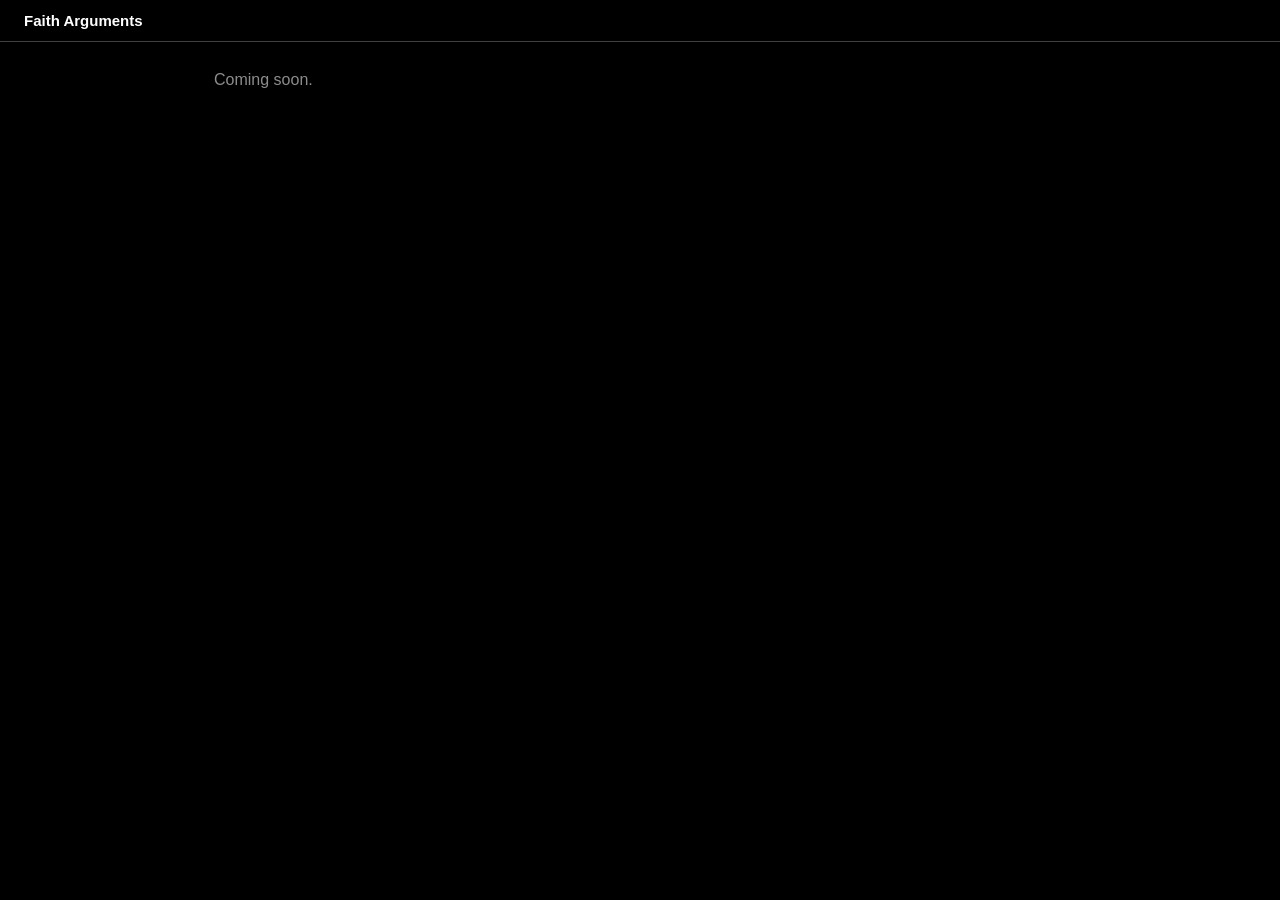
==== topic.html @ 86bb7782 "Scaffold faith-arguments site: theme, launch config, page shells Co-Authored-By: Claude Haiku 4.5 <n" ====
<!DOCTYPE html>
<html lang="en">
<head>
  <meta charset="UTF-8" />
  <meta name="viewport" content="width=device-width, initial-scale=1" />
  <title>Faith Arguments</title>
  <link rel="stylesheet" href="css/style.css" />
</head>
<body>
  <header class="site-header">
    <a class="site-title" href="index.html">Faith Arguments</a>
    <nav id="site-nav" class="site-nav"></nav>
  </header>
  <main>
    <p class="summary">Coming soon.</p>
  </main>
</body>
</html>
---- css/style.css ----
:root {
  --bg-page: #000000;
  --text-primary: #ffffff;
  --text-secondary: rgba(255, 255, 255, 0.55);
  --text-muted: rgba(255, 255, 255, 0.35);
  --border: rgba(255, 255, 255, 0.25);
  --border-strong: #ffffff;
  --surface-1: rgba(255, 255, 255, 0.04);
  --surface-1-hover: rgba(255, 255, 255, 0.1);
  --surface-2: #111111;
  --radius: 8px;
}

* { box-sizing: border-box; }

html, body {
  margin: 0;
  padding: 0;
  background: var(--bg-page);
  color: var(--text-primary);
  font-family: -apple-system, BlinkMacSystemFont, "Segoe UI", Roboto, sans-serif;
}

a { color: inherit; text-decoration: none; }

.site-header {
  display: flex;
  align-items: center;
  justify-content: space-between;
  padding: 12px 24px;
  border-bottom: 0.5px solid var(--border);
  position: relative;
  flex-wrap: wrap;
  gap: 12px;
}

.site-title {
  font-size: 15px;
  font-weight: 600;
}

.site-nav {
  display: flex;
  align-items: center;
  gap: 18px;
  font-size: 13px;
  color: var(--text-secondary);
  flex-wrap: wrap;
}

.site-nav .nav-link { display: flex; align-items: center; gap: 4px; }
.site-nav .nav-link.active { color: var(--text-primary); }
.nav-check { color: var(--text-secondary); font-size: 11px; }

main { max-width: 900px; margin: 0 auto; padding: 24px; }

h1 { margin: 0 0 8px; font-size: 22px; font-weight: 600; }
.eyebrow { font-size: 12px; color: var(--text-muted); margin: 0 0 4px; }
.summary { color: var(--text-secondary); line-height: 1.7; margin: 0 0 24px; }
.section-label { font-weight: 500; font-size: 15px; margin: 24px 0 8px; }

.kebab-btn {
  background: transparent;
  border: none;
  cursor: pointer;
  padding: 6px;
  display: flex;
  flex-direction: column;
  align-items: center;
  gap: 3px;
}
.kebab-dot { width: 3px; height: 3px; border-radius: 50%; background: var(--text-primary); display: block; }

.kebab-menu {
  position: absolute;
  top: 46px;
  right: 24px;
  background: var(--surface-2);
  border: 0.5px solid var(--border);
  border-radius: var(--radius);
  padding: 4px;
  min-width: 140px;
  z-index: 5;
  display: none;
}
.kebab-menu.open { display: block; }
.kebab-menu button {
  width: 100%;
  display: flex;
  align-items: center;
  justify-content: space-between;
  background: transparent;
  border: none;
  color: var(--text-primary);
  font-size: 13px;
  padding: 8px 10px;
  text-align: left;
  border-radius: 6px;
  cursor: pointer;
}
.kebab-menu button:hover { background: var(--surface-1-hover); }
.kebab-menu .check { visibility: hidden; }
.kebab-menu .check.visible { visibility: visible; }

.topic-web { position: relative; height: 380px; }
.topic-web svg { position: absolute; inset: 0; width: 100%; height: 100%; }
.web-line { stroke: var(--border); stroke-width: 1; transition: stroke 0.15s ease, stroke-width 0.15s ease; }
.web-line.hovered { stroke: var(--border-strong); stroke-width: 1.5; }

.web-hub {
  position: absolute;
  left: 50%;
  top: 52%;
  transform: translate(-50%, -50%);
  width: 76px;
  height: 76px;
  border-radius: 50%;
  border: 1px solid var(--border);
  background: var(--surface-1);
  display: flex;
  align-items: center;
  justify-content: center;
  text-align: center;
}
.web-hub span { font-size: 11px; color: var(--text-secondary); padding: 0 6px; }

.topic-node { position: absolute; transform: translate(-50%, -50%); text-align: center; cursor: pointer; display: block; }
.node-circle {
  position: relative;
  overflow: hidden;
  width: 92px;
  height: 92px;
  border-radius: 50%;
  border: 1px solid var(--border);
  background: var(--surface-1);
  display: flex;
  align-items: center;
  justify-content: center;
  transition: transform 0.18s ease, border-color 0.18s ease, background 0.18s ease;
}
.topic-node:hover .node-circle {
  transform: scale(1.15);
  border-color: var(--border-strong);
  background: var(--surface-1-hover);
}
.node-label { position: relative; z-index: 1; font-size: 13px; font-weight: 500; padding: 0 8px; }

.star-dot { position: absolute; border-radius: 50%; background: #ffffff; }
.star-sparkle {
  position: absolute;
  background: #ffffff;
  clip-path: polygon(50% 0%, 61% 35%, 100% 50%, 61% 65%, 50% 100%, 39% 65%, 0% 50%, 39% 35%);
}

.web-ghost {
  position: absolute;
  transform: translate(-50%, -50%);
  width: 48px;
  height: 48px;
  border-radius: 50%;
  border: 1px dashed var(--border);
  display: flex;
  align-items: center;
  justify-content: center;
  color: var(--text-muted);
  font-size: 16px;
}

.topic-grid {
  display: grid;
  grid-template-columns: repeat(auto-fit, minmax(110px, 1fr));
  gap: 24px;
  padding: 24px 0;
  justify-items: center;
}

.argument-conclusion { background: var(--surface-1); border-radius: var(--radius); padding: 12px 16px; margin-bottom: 16px; }
.argument-conclusion .label { font-size: 12px; color: var(--text-secondary); margin: 0 0 2px; }
.argument-conclusion .value { font-weight: 500; font-size: 15px; margin: 0; }

.premise, .objection { border: 0.5px solid var(--border); border-radius: var(--radius); margin-bottom: 8px; overflow: hidden; }
.premise-head, .objection-head {
  width: 100%;
  display: flex;
  align-items: center;
  justify-content: space-between;
  padding: 12px 16px;
  background: transparent;
  border: none;
  color: var(--text-primary);
  text-align: left;
  font-size: 14px;
  cursor: pointer;
}
.premise-head { font-weight: 500; }
.chevron { flex-shrink: 0; transition: transform 0.15s ease; font-size: 12px; color: var(--text-secondary); }
.premise[data-open="true"] .chevron, .objection[data-open="true"] .chevron { transform: rotate(180deg); }
.premise-body, .objection-body { display: none; padding: 0 16px 14px; font-size: 14px; color: var(--text-secondary); line-height: 1.7; }
.premise[data-open="true"] .premise-body, .objection[data-open="true"] .objection-body { display: block; }
.premise-children { margin-top: 10px; padding-left: 16px; border-left: 0.5px solid var(--border); }

.not-found { text-align: center; padding: 60px 0; color: var(--text-secondary); }
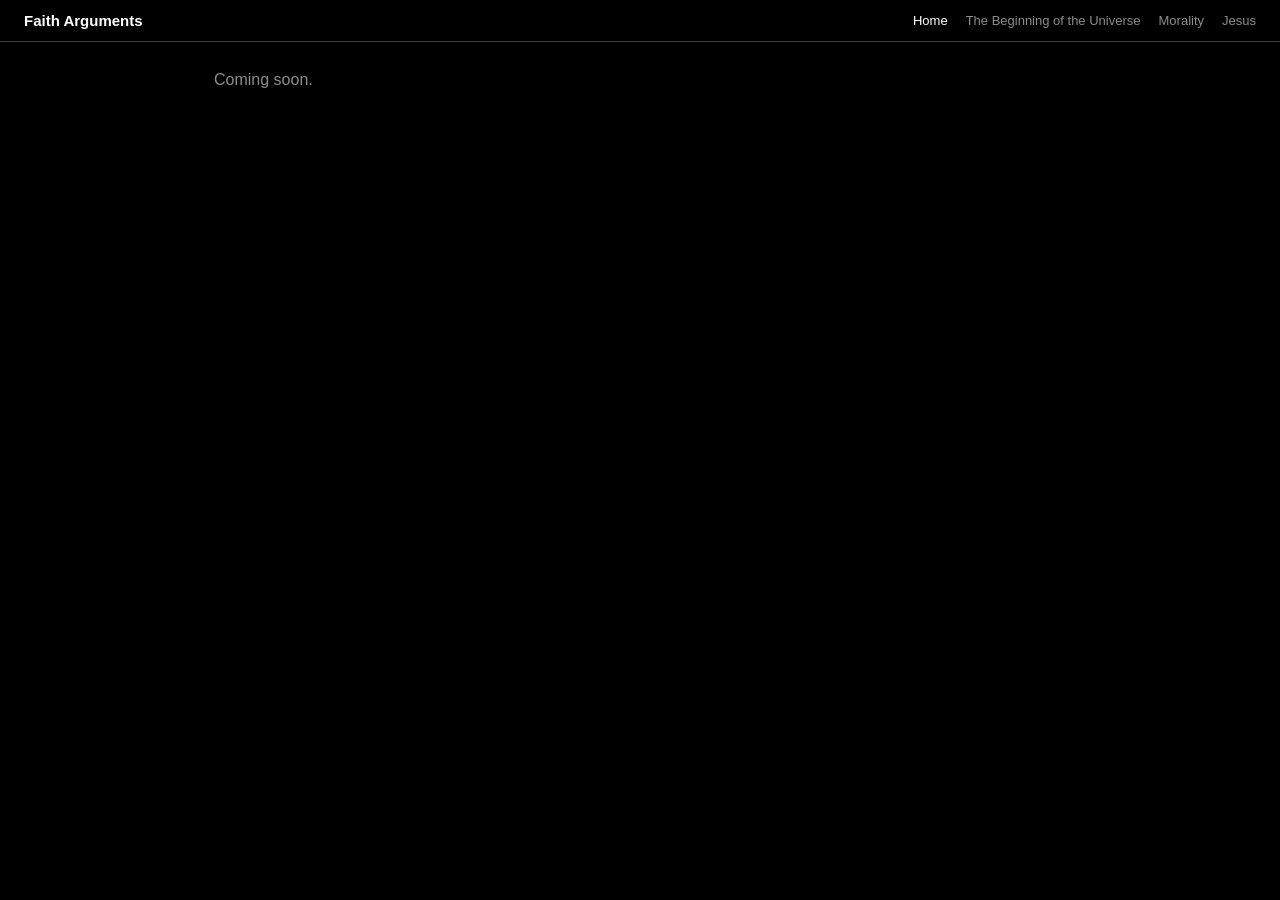
==== commit 921855e1: "Add shared topics/localStorage logic and render the nav bar Co-Authored-By: Claude Haiku 4.5 <norepl" ====
--- a/topic.html
+++ b/topic.html
@@ -14,5 +14,12 @@
   <main>
     <p class="summary">Coming soon.</p>
   </main>
+  <script src="js/main.js"></script>
+  <script>
+    (async function () {
+      const topics = await FaithApp.loadTopics();
+      FaithApp.renderNav(topics, null, document.getElementById('site-nav'));
+    })();
+  </script>
 </body>
 </html>
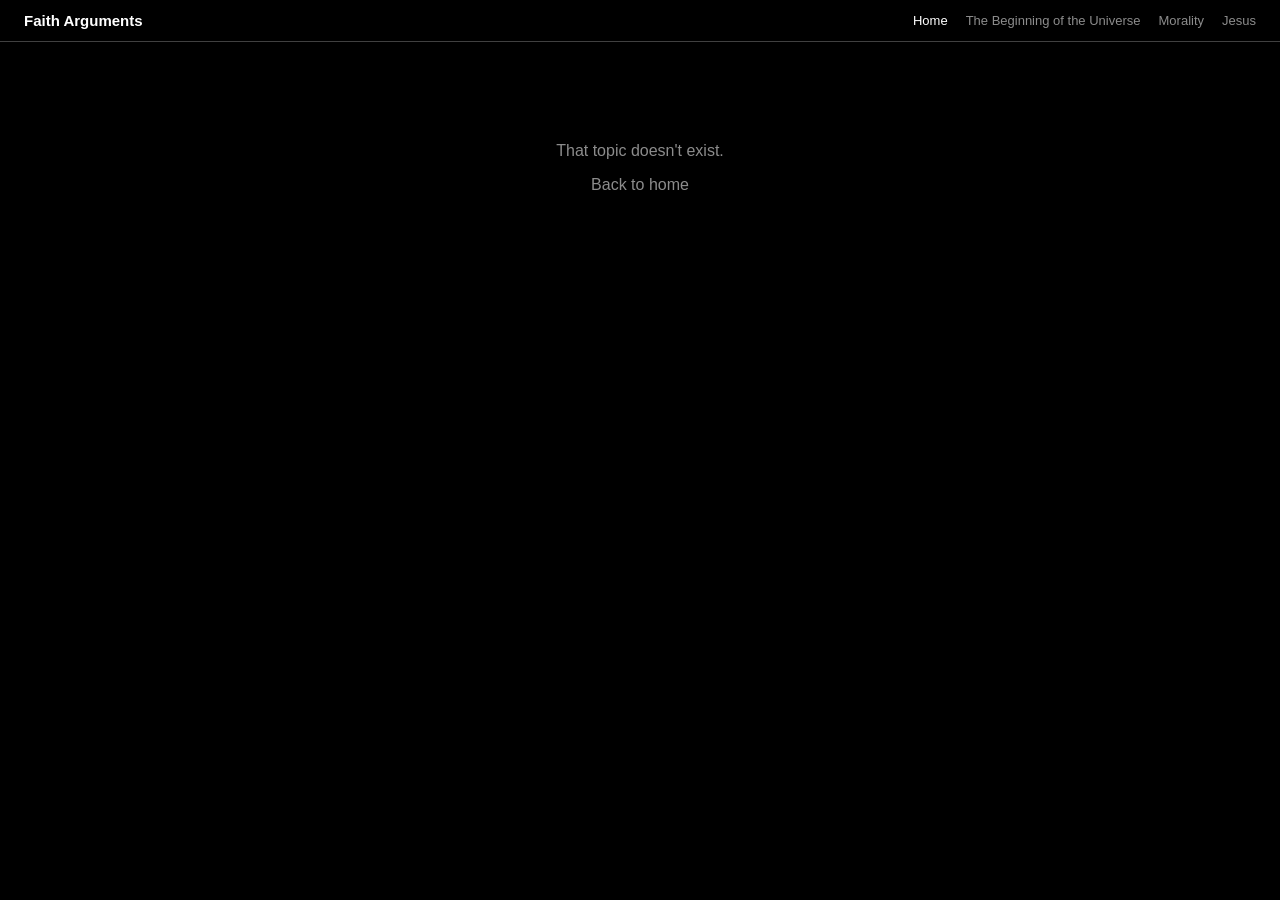
==== commit 38839699: "Render topic pages: argument tree, objections, and not-found handling Co-Authored-By: Claude Sonnet " ====
--- a/topic.html
+++ b/topic.html
@@ -12,14 +12,11 @@
     <nav id="site-nav" class="site-nav"></nav>
   </header>
   <main>
-    <p class="summary">Coming soon.</p>
+    <div id="topic-root"></div>
   </main>
   <script src="js/main.js"></script>
-  <script>
-    (async function () {
-      const topics = await FaithApp.loadTopics();
-      FaithApp.renderNav(topics, null, document.getElementById('site-nav'));
-    })();
-  </script>
+  <script src="js/components/argument-tree.js"></script>
+  <script src="js/components/objections.js"></script>
+  <script src="js/topic-page.js"></script>
 </body>
 </html>
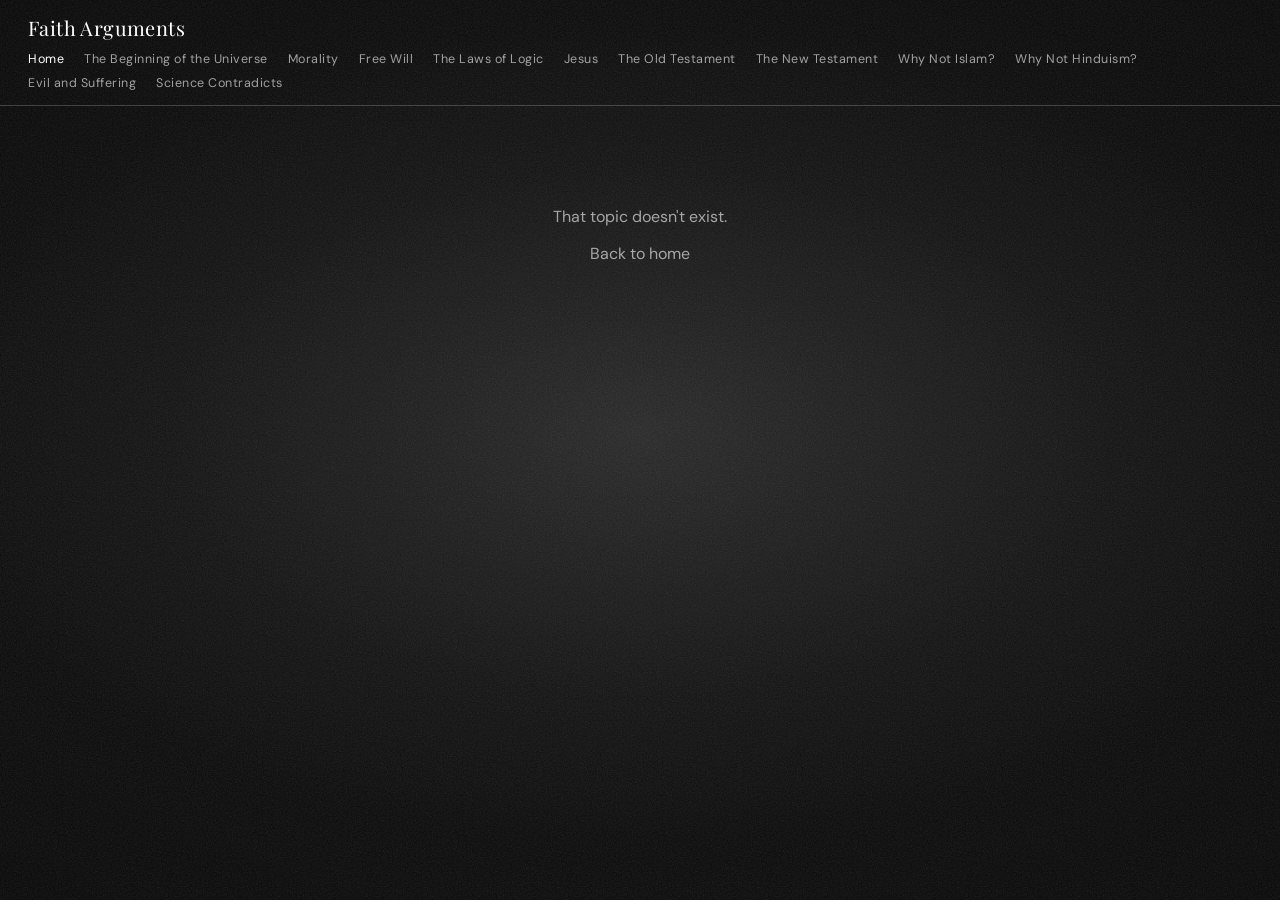
==== commit 0244a1cd: "Restyle site with charcoal textured backdrop and serif typography Moves from flat black to a dark ch" ====
--- a/topic.html
+++ b/topic.html
@@ -4,6 +4,9 @@
   <meta charset="UTF-8" />
   <meta name="viewport" content="width=device-width, initial-scale=1" />
   <title>Faith Arguments</title>
+  <link rel="preconnect" href="https://fonts.googleapis.com" />
+  <link rel="preconnect" href="https://fonts.gstatic.com" crossorigin />
+  <link href="https://fonts.googleapis.com/css2?family=DM+Sans:wght@400;500&family=Playfair+Display:wght@400&display=swap" rel="stylesheet" />
   <link rel="stylesheet" href="css/style.css" />
 </head>
 <body>
--- a/css/style.css
+++ b/css/style.css
@@ -1,149 +1,165 @@
 :root {
-  --bg-page: #000000;
+  --bg-page: #0a0a0a;
   --text-primary: #ffffff;
-  --text-secondary: rgba(255, 255, 255, 0.55);
-  --text-muted: rgba(255, 255, 255, 0.35);
-  --border: rgba(255, 255, 255, 0.25);
+  --text-secondary: rgba(255, 255, 255, 0.6);
+  --text-muted: rgba(255, 255, 255, 0.4);
+  --border: rgba(255, 255, 255, 0.2);
   --border-strong: #ffffff;
   --surface-1: rgba(255, 255, 255, 0.04);
   --surface-1-hover: rgba(255, 255, 255, 0.1);
-  --surface-2: #111111;
   --radius: 8px;
+  --font-display: "Playfair Display", "Didot", "Bodoni MT", Georgia, "Times New Roman", serif;
+  --font-body: "DM Sans", -apple-system, BlinkMacSystemFont, "Segoe UI", Roboto, sans-serif;
 }
 
 * { box-sizing: border-box; }
 
-html, body {
+html { background: var(--bg-page); }
+body {
   margin: 0;
   padding: 0;
-  background: var(--bg-page);
+  background: transparent;
   color: var(--text-primary);
-  font-family: -apple-system, BlinkMacSystemFont, "Segoe UI", Roboto, sans-serif;
+  font-family: var(--font-body);
+  -webkit-font-smoothing: antialiased;
+}
+
+body::before,
+body::after {
+  content: "";
+  position: fixed;
+  inset: 0;
+  z-index: -1;
+  pointer-events: none;
+}
+body::before {
+  background:
+    radial-gradient(ellipse 75% 60% at 50% 48%, rgba(100, 100, 100, 0.34) 0%, rgba(50, 50, 50, 0.2) 50%, transparent 78%),
+    radial-gradient(ellipse 120% 100% at 50% 50%, transparent 40%, rgba(0, 0, 0, 0.72) 100%);
+}
+body::after {
+  opacity: 0.13;
+  background-size: 200px 200px;
+  background-image: url("data:image/svg+xml,%3Csvg viewBox='0 0 200 200' xmlns='http://www.w3.org/2000/svg'%3E%3Cfilter id='n'%3E%3CfeTurbulence type='fractalNoise' baseFrequency='0.8' numOctaves='3' stitchTiles='stitch'/%3E%3CfeColorMatrix type='saturate' values='0'/%3E%3C/filter%3E%3Crect width='100%25' height='100%25' filter='url(%23n)'/%3E%3C/svg%3E");
 }
 
 a { color: inherit; text-decoration: none; }
 
+h1, h2, h3 { font-family: var(--font-display); font-weight: 400; }
+
 .site-header {
   display: flex;
   align-items: center;
   justify-content: space-between;
-  padding: 12px 24px;
+  padding: 14px 28px;
   border-bottom: 0.5px solid var(--border);
-  position: relative;
   flex-wrap: wrap;
-  gap: 12px;
+  gap: 10px 24px;
 }
 
 .site-title {
-  font-size: 15px;
-  font-weight: 600;
+  font-family: var(--font-display);
+  font-size: 20px;
+  letter-spacing: 0.02em;
 }
 
 .site-nav {
   display: flex;
   align-items: center;
-  gap: 18px;
-  font-size: 13px;
+  gap: 8px 20px;
+  font-size: 12.5px;
+  letter-spacing: 0.04em;
   color: var(--text-secondary);
   flex-wrap: wrap;
 }
 
-.site-nav .nav-link { display: flex; align-items: center; gap: 4px; }
+.site-nav .nav-link { display: flex; align-items: center; gap: 4px; transition: color 0.15s ease; }
+.site-nav .nav-link:hover,
 .site-nav .nav-link.active { color: var(--text-primary); }
 .nav-check { color: var(--text-secondary); font-size: 11px; }
 
 main { max-width: 900px; margin: 0 auto; padding: 24px; }
 
-h1 { margin: 0 0 8px; font-size: 22px; font-weight: 600; }
-.eyebrow { font-size: 12px; color: var(--text-muted); margin: 0 0 4px; }
-.summary { color: var(--text-secondary); line-height: 1.7; margin: 0 0 24px; }
-.section-label { font-weight: 500; font-size: 15px; margin: 24px 0 8px; }
-
-.kebab-btn {
-  background: transparent;
-  border: none;
-  cursor: pointer;
-  padding: 6px;
-  display: flex;
-  flex-direction: column;
-  align-items: center;
-  gap: 3px;
-}
-.kebab-dot { width: 3px; height: 3px; border-radius: 50%; background: var(--text-primary); display: block; }
-
-.kebab-menu {
-  position: absolute;
-  top: 46px;
-  right: 24px;
-  background: var(--surface-2);
-  border: 0.5px solid var(--border);
-  border-radius: var(--radius);
-  padding: 4px;
-  min-width: 140px;
-  z-index: 5;
-  display: none;
-}
-.kebab-menu.open { display: block; }
-.kebab-menu button {
-  width: 100%;
-  display: flex;
-  align-items: center;
-  justify-content: space-between;
-  background: transparent;
-  border: none;
-  color: var(--text-primary);
-  font-size: 13px;
-  padding: 8px 10px;
-  text-align: left;
-  border-radius: 6px;
-  cursor: pointer;
-}
-.kebab-menu button:hover { background: var(--surface-1-hover); }
-.kebab-menu .check { visibility: hidden; }
-.kebab-menu .check.visible { visibility: visible; }
-
-.topic-web { position: relative; height: 380px; }
-.topic-web svg { position: absolute; inset: 0; width: 100%; height: 100%; }
-.web-line { stroke: var(--border); stroke-width: 1; transition: stroke 0.15s ease, stroke-width 0.15s ease; }
-.web-line.hovered { stroke: var(--border-strong); stroke-width: 1.5; }
-
-.web-hub {
+h1 { margin: 0 0 16px; font-size: clamp(32px, 5vw, 48px); line-height: 1.15; letter-spacing: 0.01em; }
+.eyebrow { font-size: 11px; letter-spacing: 0.3em; text-transform: uppercase; color: var(--text-muted); margin: 0 0 14px; }
+.summary { color: var(--text-secondary); line-height: 1.8; margin: 0 0 32px; }
+
+.landing { min-height: 100vh; min-height: 100dvh; display: flex; flex-direction: column; }
+.hero {
+  position: relative;
+  overflow: hidden;
+  flex: 1;
+  display: flex;
+  align-items: center;
+  justify-content: center;
+  padding: 48px 24px;
+  border-bottom: 0.5px solid var(--border);
+}
+.hero::before {
+  content: "";
   position: absolute;
   left: 50%;
-  top: 52%;
+  top: 50%;
+  width: min(44vw, 480px);
+  height: 82%;
   transform: translate(-50%, -50%);
-  width: 76px;
-  height: 76px;
-  border-radius: 50%;
-  border: 1px solid var(--border);
-  background: var(--surface-1);
-  display: flex;
-  align-items: center;
-  justify-content: center;
+  border-radius: 48% 52% 46% 54% / 58% 56% 44% 42%;
+  background: radial-gradient(ellipse at 50% 50%, rgba(150, 150, 150, 0.28) 0%, rgba(80, 80, 80, 0.2) 50%, rgba(40, 40, 40, 0) 85%);
+  filter: blur(26px);
+  pointer-events: none;
+}
+.hero-title {
+  position: relative;
+  margin: 0;
+  font-size: clamp(44px, 9vw, 112px);
+  line-height: 1.1;
+  letter-spacing: 0.02em;
   text-align: center;
 }
-.web-hub span { font-size: 11px; color: var(--text-secondary); padding: 0 6px; }
-
-.topic-node { position: absolute; transform: translate(-50%, -50%); text-align: center; cursor: pointer; display: block; }
-.node-circle {
+.hero-dim { color: rgba(255, 255, 255, 0.42); }
+
+.topic-group {
+  border: 0.5px solid var(--border);
+  border-radius: 28px;
+  padding: 28px 28px 32px;
+  margin: 24px 0 32px;
+  background: rgba(255, 255, 255, 0.02);
+}
+.topic-group-title {
+  margin: 0 0 28px;
+  font-family: var(--font-body);
+  font-size: 11px;
+  font-weight: 500;
+  letter-spacing: 0.3em;
+  text-transform: uppercase;
+  color: var(--text-secondary);
+  text-align: center;
+}
+.topic-group-tiles { display: flex; flex-wrap: wrap; justify-content: center; gap: 20px; }
+
+.topic-tile { display: block; flex: 1 1 120px; max-width: 156px; text-align: center; cursor: pointer; }
+.tile-surface {
   position: relative;
   overflow: hidden;
-  width: 92px;
-  height: 92px;
-  border-radius: 50%;
+  width: 100%;
+  aspect-ratio: 1 / 1;
+  border-radius: 22px;
   border: 1px solid var(--border);
-  background: var(--surface-1);
+  background-color: rgba(10, 10, 10, 0.55);
   display: flex;
   align-items: center;
   justify-content: center;
   transition: transform 0.18s ease, border-color 0.18s ease, background 0.18s ease;
 }
-.topic-node:hover .node-circle {
-  transform: scale(1.15);
+.topic-tile:hover .tile-surface,
+.topic-tile:focus-visible .tile-surface {
+  transform: scale(1.1);
   border-color: var(--border-strong);
   background: var(--surface-1-hover);
 }
-.node-label { position: relative; z-index: 1; font-size: 13px; font-weight: 500; padding: 0 8px; }
+.tile-label { position: relative; z-index: 1; font-family: var(--font-display); font-size: 15px; line-height: 1.3; padding: 0 12px; }
+.topic-tile.is-blank { cursor: default; }
+.topic-tile.is-blank .tile-surface { pointer-events: none; border-style: dashed; }
 
 .star-dot { position: absolute; border-radius: 50%; background: #ffffff; }
 .star-sparkle {
@@ -152,51 +168,43 @@
   clip-path: polygon(50% 0%, 61% 35%, 100% 50%, 61% 65%, 50% 100%, 39% 65%, 0% 50%, 39% 35%);
 }
 
-.web-ghost {
-  position: absolute;
-  transform: translate(-50%, -50%);
-  width: 48px;
-  height: 48px;
-  border-radius: 50%;
-  border: 1px dashed var(--border);
-  display: flex;
-  align-items: center;
-  justify-content: center;
-  color: var(--text-muted);
-  font-size: 16px;
-}
-
-.topic-grid {
+@media (max-width: 640px) {
+  .topic-group { padding: 22px 16px 24px; border-radius: 24px; }
+  .topic-tile { flex: 0 0 calc(50% - 10px); max-width: none; }
+}
+
+.argument-conclusion {
+  background: var(--surface-1);
+  border: 0.5px solid var(--border);
+  border-radius: var(--radius);
+  padding: 18px 22px;
+  margin-bottom: 40px;
+}
+.argument-conclusion .label { font-size: 11px; letter-spacing: 0.3em; text-transform: uppercase; color: var(--text-muted); margin: 0 0 8px; }
+.argument-conclusion .value { font-family: var(--font-display); font-size: 21px; line-height: 1.45; margin: 0; }
+
+.article-row { margin-bottom: 40px; }
+.article-row.has-objection {
   display: grid;
-  grid-template-columns: repeat(auto-fit, minmax(110px, 1fr));
-  gap: 24px;
-  padding: 24px 0;
-  justify-items: center;
-}
-
-.argument-conclusion { background: var(--surface-1); border-radius: var(--radius); padding: 12px 16px; margin-bottom: 16px; }
-.argument-conclusion .label { font-size: 12px; color: var(--text-secondary); margin: 0 0 2px; }
-.argument-conclusion .value { font-weight: 500; font-size: 15px; margin: 0; }
-
-.premise, .objection { border: 0.5px solid var(--border); border-radius: var(--radius); margin-bottom: 8px; overflow: hidden; }
-.premise-head, .objection-head {
-  width: 100%;
-  display: flex;
-  align-items: center;
-  justify-content: space-between;
-  padding: 12px 16px;
-  background: transparent;
-  border: none;
-  color: var(--text-primary);
-  text-align: left;
-  font-size: 14px;
-  cursor: pointer;
-}
-.premise-head { font-weight: 500; }
-.chevron { flex-shrink: 0; transition: transform 0.15s ease; font-size: 12px; color: var(--text-secondary); }
-.premise[data-open="true"] .chevron, .objection[data-open="true"] .chevron { transform: rotate(180deg); }
-.premise-body, .objection-body { display: none; padding: 0 16px 14px; font-size: 14px; color: var(--text-secondary); line-height: 1.7; }
-.premise[data-open="true"] .premise-body, .objection[data-open="true"] .objection-body { display: block; }
-.premise-children { margin-top: 10px; padding-left: 16px; border-left: 0.5px solid var(--border); }
+  grid-template-columns: 1fr 280px;
+  gap: 28px;
+  align-items: start;
+}
+.article-main { min-width: 0; }
+
+.premise-heading { font-size: 21px; line-height: 1.35; margin: 0 0 12px; }
+.premise-subheading { font-size: 17px; line-height: 1.4; margin: 24px 0 8px; }
+.premise-text { color: var(--text-secondary); line-height: 1.85; margin: 0; }
+.premise-children { margin-top: 4px; padding-left: 20px; border-left: 0.5px solid var(--border); }
+
+.article-objections { display: flex; flex-direction: column; gap: 16px; }
+.objection-card { border: 0.5px solid var(--border); border-radius: var(--radius); padding: 16px 18px; background: var(--surface-1); }
+.objection-label { font-size: 10.5px; text-transform: uppercase; letter-spacing: 0.25em; color: var(--text-muted); margin: 0 0 8px; }
+.objection-text { font-family: var(--font-display); font-size: 16px; line-height: 1.45; margin: 0 0 10px; }
+.objection-response { font-size: 13px; color: var(--text-secondary); line-height: 1.7; margin: 0; }
+
+@media (max-width: 760px) {
+  .article-row.has-objection { grid-template-columns: 1fr; gap: 16px; }
+}
 
 .not-found { text-align: center; padding: 60px 0; color: var(--text-secondary); }
